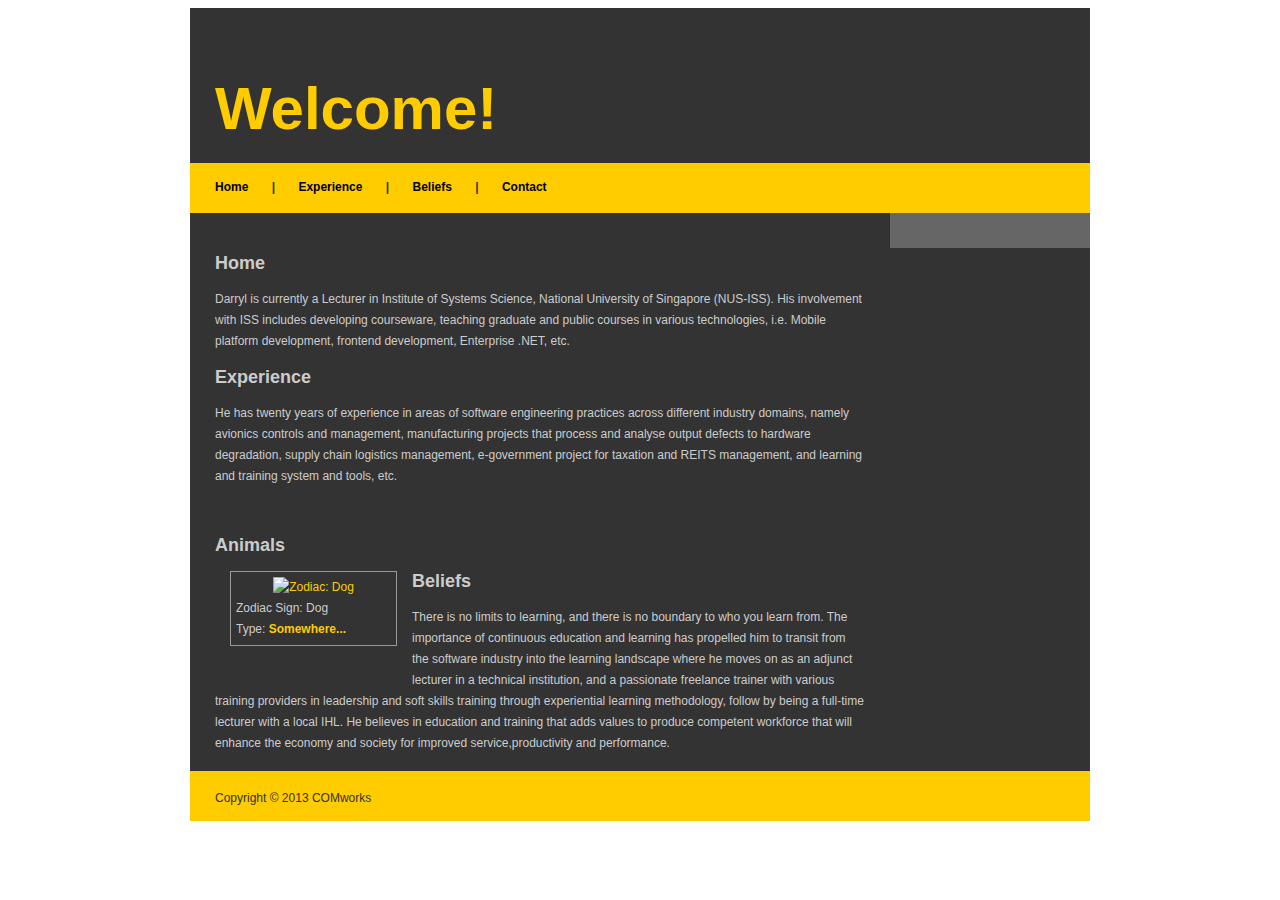
==== index.html @ 02c01834 "html5 update" ====
<!doctype html>
<html>
  <head>
    <meta charset="UTF-8"> <!-- Used to declare the charset-->
    <title>My First HTML5 Main Page</title>

    <link href="style.css" rel="stylesheet" type="text/css" />
  </head>
  <body>
    <div id="wrapper" >  <!-- The wrapper tag includes the closing 'content' div tag -->
        <header>
            <h1>Welcome!</h1>
        </header>
        <nav>
            <a href="#article1">Home</a> &nbsp;&nbsp;&nbsp;&nbsp;&nbsp; | &nbsp;&nbsp;&nbsp;&nbsp;&nbsp;
            <a href="#article2">Experience</a> &nbsp;&nbsp;&nbsp;&nbsp;&nbsp; | &nbsp;&nbsp;&nbsp;&nbsp;&nbsp;
            <a href="#article3">Beliefs</a> &nbsp;&nbsp;&nbsp;&nbsp;&nbsp; | &nbsp;&nbsp;&nbsp;&nbsp;&nbsp;
            <a href="#">Contact</a>
        </nav> 
        <article>
            <section id="article1">
                <h2>Home</h2>
                <p>
                    Darryl is currently a Lecturer in Institute of Systems Science, National University of Singapore (NUS-ISS). His involvement with ISS includes developing courseware, teaching graduate and public courses in various technologies, i.e. Mobile platform development, frontend development, Enterprise .NET, etc.
                </p>
            </section>
            <section id="article2">
                <h2>Experience</h2>
                <p>
                    He has twenty years of experience in areas of software engineering practices across different industry domains, namely avionics controls and management, manufacturing projects that process and analyse output defects to hardware degradation, supply chain logistics management, e-government project for taxation and REITS management, and learning and training system and tools, etc.
                </p>
                <br>
                <h2>Animals</h2>
                <div class="t_images">
                    <div align="center">
                        <a href="#" target="_blank">
                            <img src="dog.jpg" alt="Zodiac: Dog" border="0">
                        </a>
                    </div>
                    Zodiac Sign: Dog <br>
                    Type: <strong><a href="#" target="_blank">Somewhere...</a></strong>
                </div>
            </section>
            <section id="article3">
                <h2>Beliefs</h2>
                <p>
                    There is no limits to learning, and there is no boundary to who you learn from. The importance of continuous education and learning has propelled him to transit from the software industry into the learning landscape where he moves on as an adjunct lecturer in a technical institution, and a passionate freelance trainer with various training providers in leadership and soft skills training through experiential learning methodology, follow by being a full-time lecturer with a local IHL. He believes in education and training that adds values to produce competent workforce that will enhance the economy and society for improved service,productivity and performance.
                </p>
            </section>
        </article>
        <aside></aside> 
        <div id="footer" >
                Copyright &copy; 2013 COMworks
        </div>
    </div>
  </body>
</html>
---- style.css ----
@charset "utf-8";
/* CSS Document */
#wrapper{
	background-color:#333;
	float:inherit;
	width:900px;
	position:relative;
	margin:0 auto 0 auto;
}
h1,h2,h3{
	font-family:Arial, Helvetica, sans-serif;
	line-height:21px;
	}
a{
	color:#FC0;
	text-decoration:none;
}

a:hover{
	text-decoration:underline;
}

nav a{
	color:#000;
	text-decoration:none;	
}

nav a:hover{
	color:#919191;
	text-decoration:underline;
}
header{
	float:left;
	width:875px;
	height:100px;
	background-color:#333;
	font-family:Arial, Helvetica, sans-serif;
	font-style:normal;
	font-size:30px;
	padding:50px 0 5px 25px;
	color:#FC0;
}
nav{
	float:left;
	width:875px;
	height:30px;
	background-color:#FC0;
	font-family:Tahoma, Geneva, sans-serif;
	font-weight: bold;
	font-size:12px;
	color:#333;
	padding:17px 0 3px 25px;
}

article{
	float:left;
	width:650px;
	background-color:#333;
	font-family:Arial, Helvetica, sans-serif;
	font-style:normal;
	font-size:12px;
	line-height:21px;
	color:#CCC;
	padding:25px 25px 5px 25px;
}

aside{
	float:left;
	width:170px;
	background-color:#666;
	font-family:Arial, Helvetica, sans-serif;
	font-style:normal;
	font-size:12px;
	color:#CCC;
	padding:25px 15px 10px 15px;
	line-height:16px;
		}
#footer{
		clear:both;
		width:875px;
		height:30px;
		background-color:#FC0;
		font-family:Arial, Helvetica, sans-serif;
	font-weight:normal;
	font-size:12px;
	color:#333;
	padding:20px 0 0 25px;
	}
.t_images
{
float: left;
width: 155px;
border: 1px solid #999;
margin: 0 15px 25px 15px;
padding: 5px;
}
.clearboth { clear: both; }
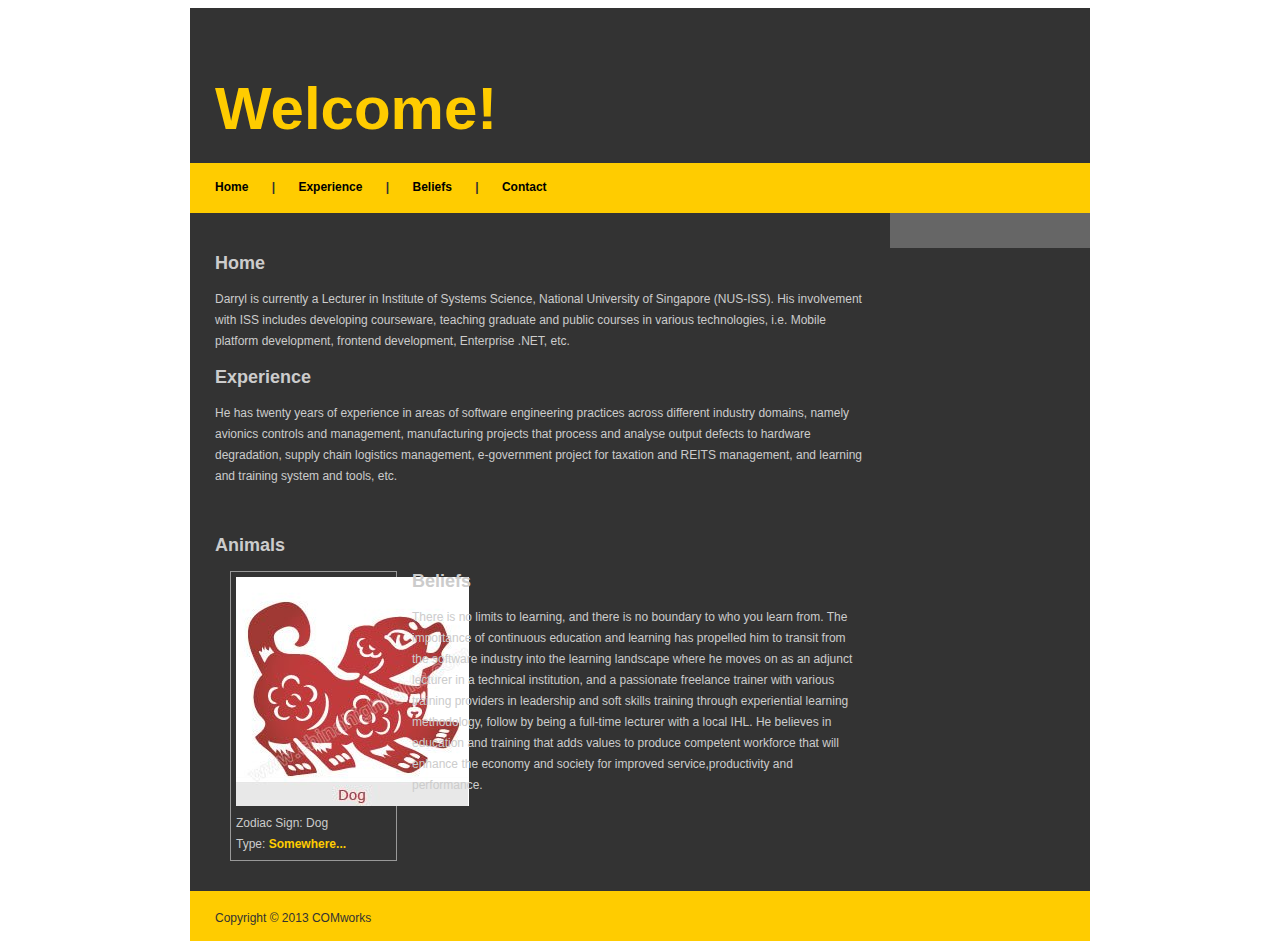
==== commit 41cbf8d3: "html5 update" ====
--- a/index.html
+++ b/index.html
@@ -34,7 +34,7 @@
                 <div class="t_images">
                     <div align="center">
                         <a href="#" target="_blank">
-                            <img src="dog.jpg" alt="Zodiac: Dog" border="0">
+                            <img src="./images/dog.jpg" alt="Zodiac: Dog" border="0">
                         </a>
                     </div>
                     Zodiac Sign: Dog <br>
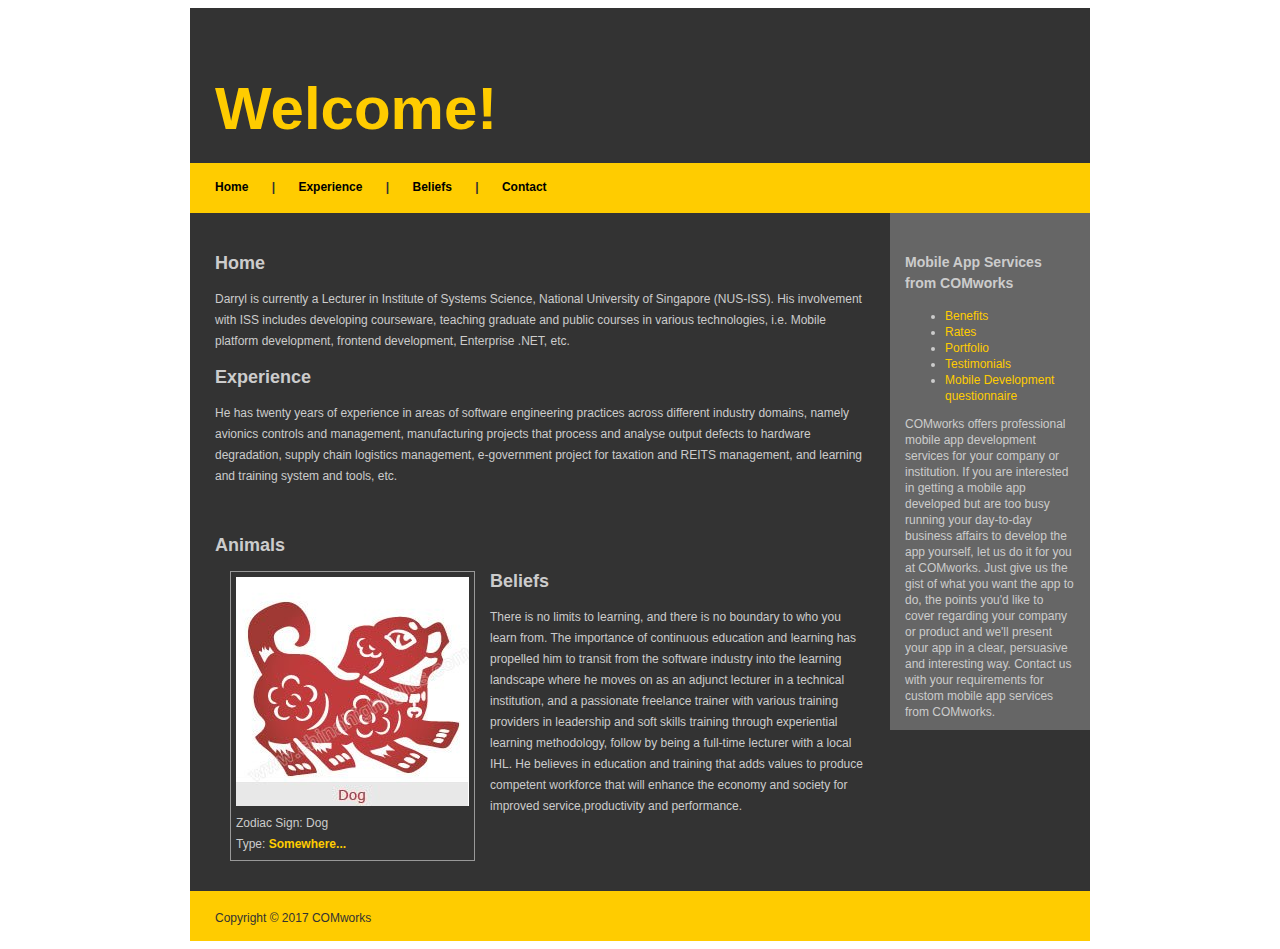
==== commit 5f7e5119: "updates" ====
--- a/index.html
+++ b/index.html
@@ -48,9 +48,22 @@
                 </p>
             </section>
         </article>
-        <aside></aside> 
+        <aside>
+            <h3>Mobile App Services from COMworks</h3>
+            <ul>
+                <li><a href="#">Benefits</a></li>
+                <li><a href="#">Rates</a></li>
+                <li><a href="#">Portfolio</a></li>
+                <li><a href="#">Testimonials</a></li>
+                <li><a href="#">Mobile Development questionnaire</a></li>
+            </ul>
+            COMworks offers professional mobile app development services for your company or institution.
+            If you are interested in getting a mobile app developed but are too busy running your day-to-day business affairs to develop the app yourself, let us do it for you at COMworks. Just give us the gist of what you want the app to do, the points you'd like to cover regarding your company or product and we'll present your app in a clear, persuasive and interesting way.
+
+            Contact us with your requirements for custom mobile app services from COMworks.
+        </aside> 
         <div id="footer" >
-                Copyright &copy; 2013 COMworks
+                Copyright &copy; 2017 COMworks
         </div>
     </div>
   </body>
--- a/style.css
+++ b/style.css
@@ -89,7 +89,7 @@
 .t_images
 {
 float: left;
-width: 155px;
+width: auto;
 border: 1px solid #999;
 margin: 0 15px 25px 15px;
 padding: 5px;
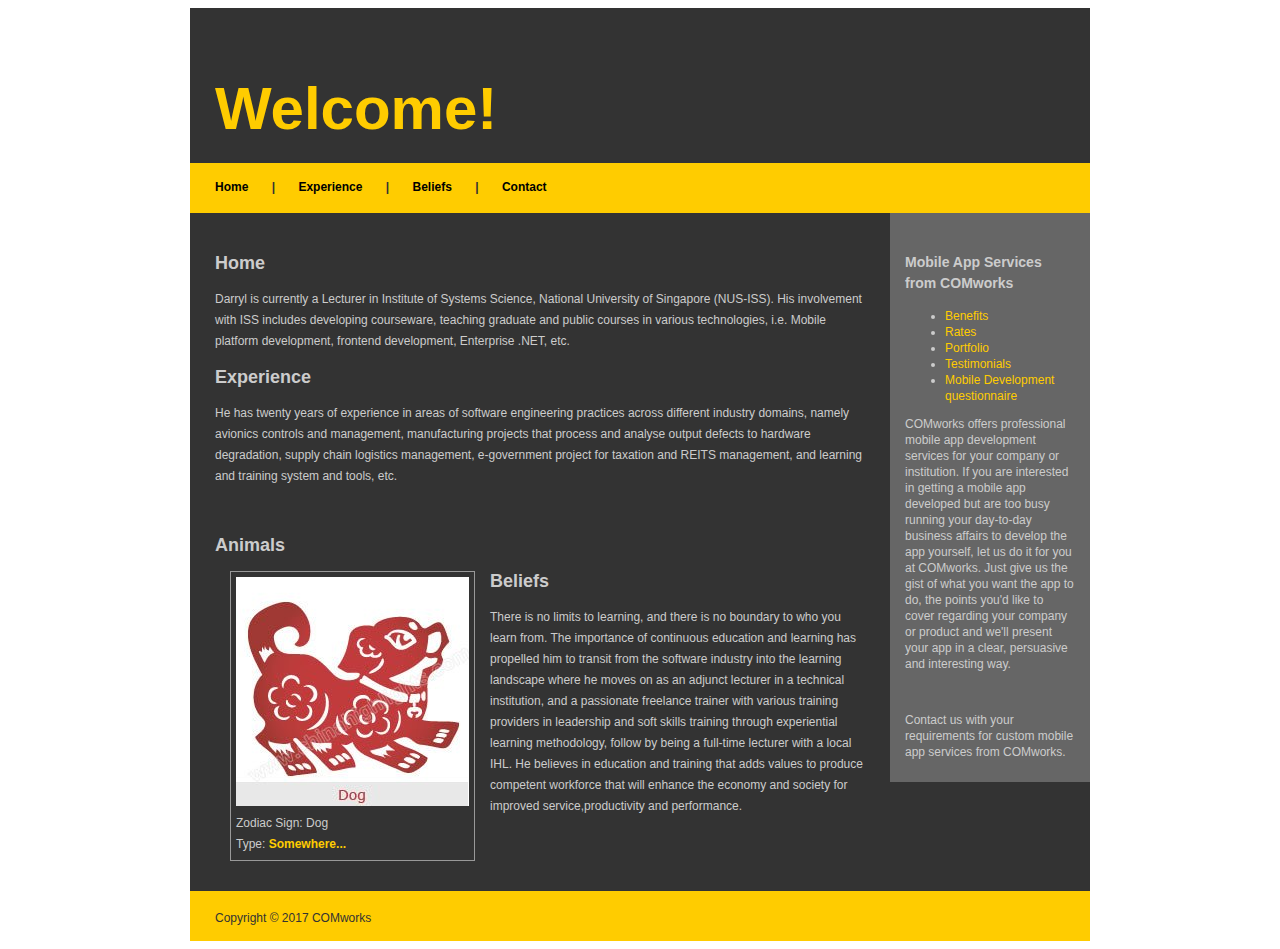
==== commit de203f34: "updates" ====
--- a/index.html
+++ b/index.html
@@ -57,10 +57,14 @@
                 <li><a href="#">Testimonials</a></li>
                 <li><a href="#">Mobile Development questionnaire</a></li>
             </ul>
-            COMworks offers professional mobile app development services for your company or institution.
-            If you are interested in getting a mobile app developed but are too busy running your day-to-day business affairs to develop the app yourself, let us do it for you at COMworks. Just give us the gist of what you want the app to do, the points you'd like to cover regarding your company or product and we'll present your app in a clear, persuasive and interesting way.
-
-            Contact us with your requirements for custom mobile app services from COMworks.
+            <p>
+                COMworks offers professional mobile app development services for your company or institution.
+                If you are interested in getting a mobile app developed but are too busy running your day-to-day business affairs to develop the app yourself, let us do it for you at COMworks. Just give us the gist of what you want the app to do, the points you'd like to cover regarding your company or product and we'll present your app in a clear, persuasive and interesting way.        
+            </p>
+            <br>
+            <p>
+                Contact us with your requirements for custom mobile app services from COMworks.
+            </p>
         </aside> 
         <div id="footer" >
                 Copyright &copy; 2017 COMworks
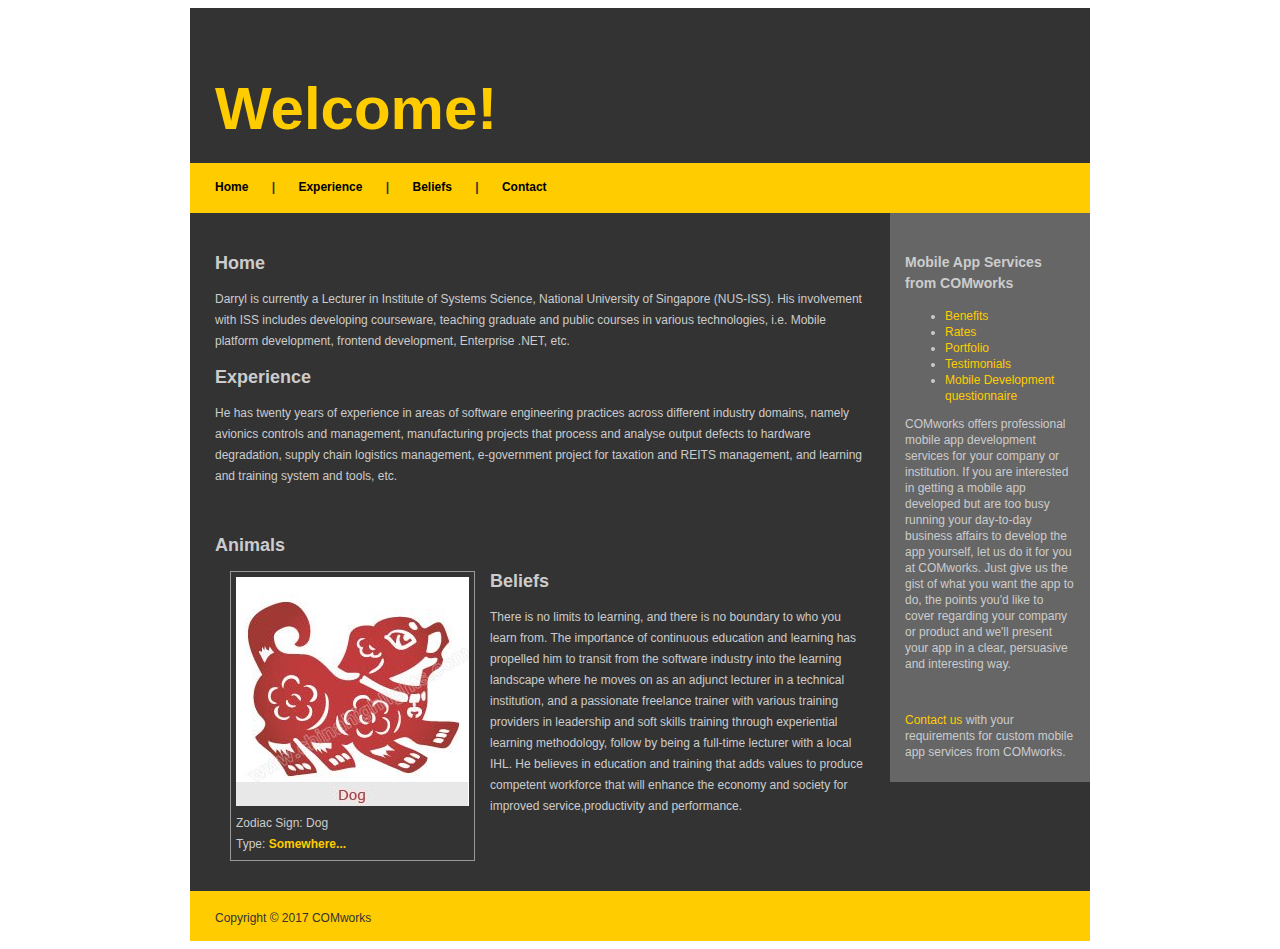
==== commit ef2826bd: "images and index.html updates for  contact form added" ====
--- a/index.html
+++ b/index.html
@@ -15,7 +15,7 @@
             <a href="#article1">Home</a> &nbsp;&nbsp;&nbsp;&nbsp;&nbsp; | &nbsp;&nbsp;&nbsp;&nbsp;&nbsp;
             <a href="#article2">Experience</a> &nbsp;&nbsp;&nbsp;&nbsp;&nbsp; | &nbsp;&nbsp;&nbsp;&nbsp;&nbsp;
             <a href="#article3">Beliefs</a> &nbsp;&nbsp;&nbsp;&nbsp;&nbsp; | &nbsp;&nbsp;&nbsp;&nbsp;&nbsp;
-            <a href="#">Contact</a>
+            <a href="contact.html">Contact</a>
         </nav> 
         <article>
             <section id="article1">
@@ -63,7 +63,7 @@
             </p>
             <br>
             <p>
-                Contact us with your requirements for custom mobile app services from COMworks.
+                <a href="contact.html">Contact us</a> with your requirements for custom mobile app services from COMworks.
             </p>
         </aside> 
         <div id="footer" >
--- a/style.css
+++ b/style.css
@@ -95,3 +95,155 @@
 padding: 5px;
 }
 .clearboth { clear: both; }
+
+/* contact form */
+/* ------------ */
+
+/* === Remove input autofocus webkit === */
+*:focus {outline: none;}
+
+/* === Form Typography === */
+/* body {font: 14px/21px "Lucida Sans", "Lucida Grande", "Lucida Sans Unicode", sans-serif;} */
+.contact_form h2, .contact_form label {font-family:Georgia, Times, "Times New Roman", serif;}
+.form_hint, .required_notification {font-size: 11px;}
+
+/* === List Styles === */
+.contact_form ul {
+    width:750px;
+    list-style-type:none;
+	list-style-position:outside;
+	margin:0px;
+	padding:0px;
+}
+.contact_form li{
+	padding:12px; 
+	border-bottom:1px solid #eee;
+	position:relative;
+} 
+.contact_form li:first-child, .contact_form li:last-child {
+	border-bottom:1px solid #777;
+}
+
+/* === Form Header === */
+.contact_form h2 {
+	margin:0;
+	display: inline;
+}
+.required_notification {
+	color:#d45252; 
+	margin:5px 0 0 0; 
+	display:inline;
+	float:right;
+}
+
+/* === Form Elements === */
+.contact_form label {
+	width:150px;
+	margin-top: 3px;
+	display:inline-block;
+	float:left;
+	padding:3px;
+}
+.contact_form input {
+	height:20px; 
+	width:220px; 
+	padding:5px 8px;
+}
+.contact_form textarea {padding:8px; width:300px;}
+.contact_form button {margin-left:156px;}
+
+	/* form element visual styles */
+	.contact_form input, .contact_form textarea { 
+		border:1px solid #aaa;
+		box-shadow: 0px 0px 3px #ccc, 0 10px 15px #eee inset;
+		border-radius:2px;
+		padding-right:30px;
+		-moz-transition: padding .25s; 
+		-webkit-transition: padding .25s; 
+		-o-transition: padding .25s;
+		transition: padding .25s;
+	}
+	.contact_form input:focus, .contact_form textarea:focus {
+		background: #fff; 
+		border:1px solid #555; 
+		box-shadow: 0 0 3px #aaa; 
+		padding-right:70px;
+	}
+
+/* === HTML5 validation styles === */	
+.contact_form input:required, .contact_form textarea:required {
+	background: #fff url(images/red_asterisk.png) no-repeat 98% center;
+}
+.contact_form input:required:valid, .contact_form textarea:required:valid {
+	background: #fff url(images/valid.png) no-repeat 98% center;
+	box-shadow: 0 0 5px #5cd053;
+	border-color: #28921f;
+}
+.contact_form input:focus:invalid, .contact_form textarea:focus:invalid {
+	background: #fff url(images/invalid.png) no-repeat 98% center;
+	box-shadow: 0 0 5px #d45252;
+	border-color: #b03535
+}
+
+/* === Form hints === */
+.form_hint {
+	background: #d45252;
+	border-radius: 3px 3px 3px 3px;
+	color: white;
+	margin-left:8px;
+	padding: 1px 6px;
+	z-index: 999; /* hints stay above all other elements */
+	position: absolute; /* allows proper formatting if hint is two lines */
+	display: none;
+}
+.form_hint::before {
+	content: "\25C0";
+	color:#d45252;
+	position: absolute;
+	top:1px;
+	left:-6px;
+}
+.contact_form input:focus + .form_hint {display: inline;}
+.contact_form input:required:valid + .form_hint {background: #28921f;}
+.contact_form input:required:valid + .form_hint::before {color:#28921f;}
+	
+/* === Button Style === */
+button.submit {
+	background-color: #68b12f;
+	background: -webkit-gradient(linear, left top, left bottom, from(#68b12f), to(#50911e));
+	background: -webkit-linear-gradient(top, #68b12f, #50911e);
+	background: -moz-linear-gradient(top, #68b12f, #50911e);
+	background: -ms-linear-gradient(top, #68b12f, #50911e);
+	background: -o-linear-gradient(top, #68b12f, #50911e);
+	background: linear-gradient(top, #68b12f, #50911e);
+	border: 1px solid #509111;
+	border-bottom: 1px solid #5b992b;
+	border-radius: 3px;
+	-webkit-border-radius: 3px;
+	-moz-border-radius: 3px;
+	-ms-border-radius: 3px;
+	-o-border-radius: 3px;
+	box-shadow: inset 0 1px 0 0 #9fd574;
+	-webkit-box-shadow: 0 1px 0 0 #9fd574 inset ;
+	-moz-box-shadow: 0 1px 0 0 #9fd574 inset;
+	-ms-box-shadow: 0 1px 0 0 #9fd574 inset;
+	-o-box-shadow: 0 1px 0 0 #9fd574 inset;
+	color: white;
+	font-weight: bold;
+	padding: 6px 20px;
+	text-align: center;
+	text-shadow: 0 -1px 0 #396715;
+}
+button.submit:hover {
+	opacity:.85;
+	cursor: pointer; 
+}
+button.submit:active {
+	border: 1px solid #20911e;
+	box-shadow: 0 0 10px 5px #356b0b inset; 
+	-webkit-box-shadow:0 0 10px 5px #356b0b inset ;
+	-moz-box-shadow: 0 0 10px 5px #356b0b inset;
+	-ms-box-shadow: 0 0 10px 5px #356b0b inset;
+	-o-box-shadow: 0 0 10px 5px #356b0b inset;
+	
+}
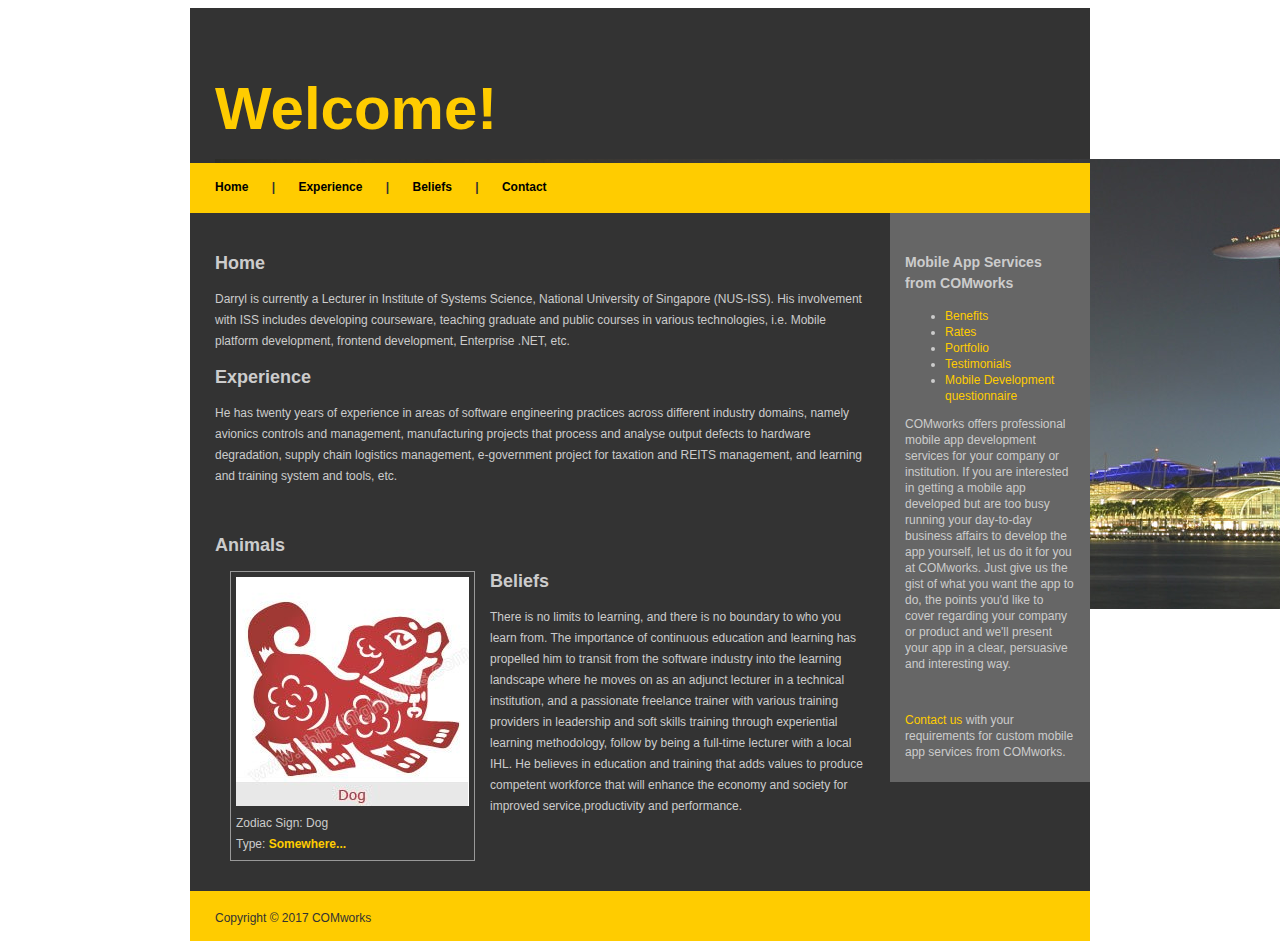
==== commit ac37239d: "image for banner" ====
--- a/index.html
+++ b/index.html
@@ -10,6 +10,7 @@
     <div id="wrapper" >  <!-- The wrapper tag includes the closing 'content' div tag -->
         <header>
             <h1>Welcome!</h1>
+            <img src="./images/SingaporeBanner.jpg" alt="Singapore Landscape" border="0">
         </header>
         <nav>
             <a href="#article1">Home</a> &nbsp;&nbsp;&nbsp;&nbsp;&nbsp; | &nbsp;&nbsp;&nbsp;&nbsp;&nbsp;
--- a/style.css
+++ b/style.css
@@ -109,7 +109,7 @@
 
 /* === List Styles === */
 .contact_form ul {
-    width:750px;
+    width:100%;
     list-style-type:none;
 	list-style-position:outside;
 	margin:0px;
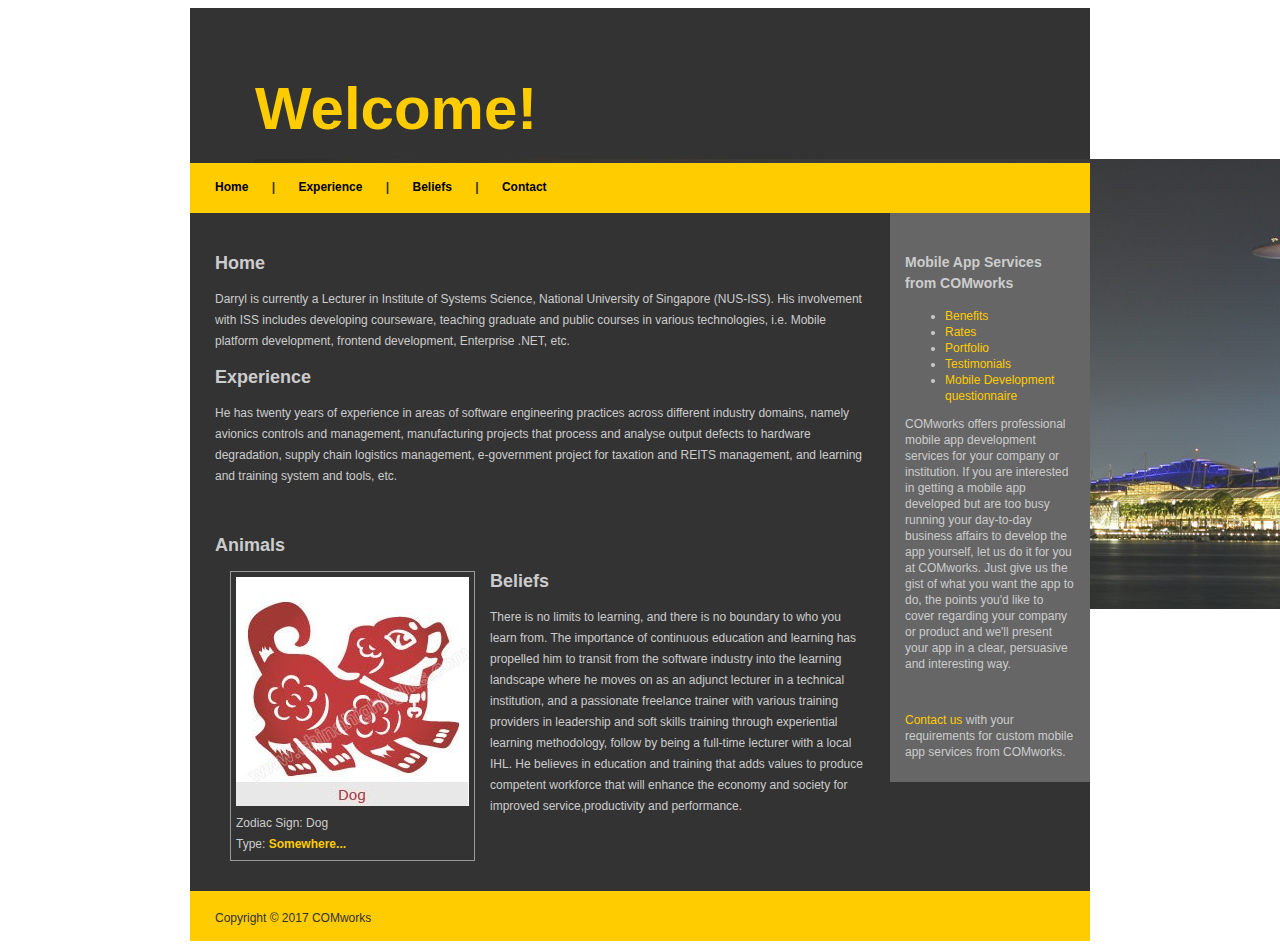
==== commit 7f530f21: "image for banner" ====
--- a/index.html
+++ b/index.html
@@ -9,8 +9,10 @@
   <body>
     <div id="wrapper" >  <!-- The wrapper tag includes the closing 'content' div tag -->
         <header>
-            <h1>Welcome!</h1>
-            <img src="./images/SingaporeBanner.jpg" alt="Singapore Landscape" border="0">
+            <figure>
+                <h1>Welcome!</h1>
+                <img src="./images/SingaporeBanner.jpg" alt="Singapore Landscape" border="0">
+            </figure>
         </header>
         <nav>
             <a href="#article1">Home</a> &nbsp;&nbsp;&nbsp;&nbsp;&nbsp; | &nbsp;&nbsp;&nbsp;&nbsp;&nbsp;
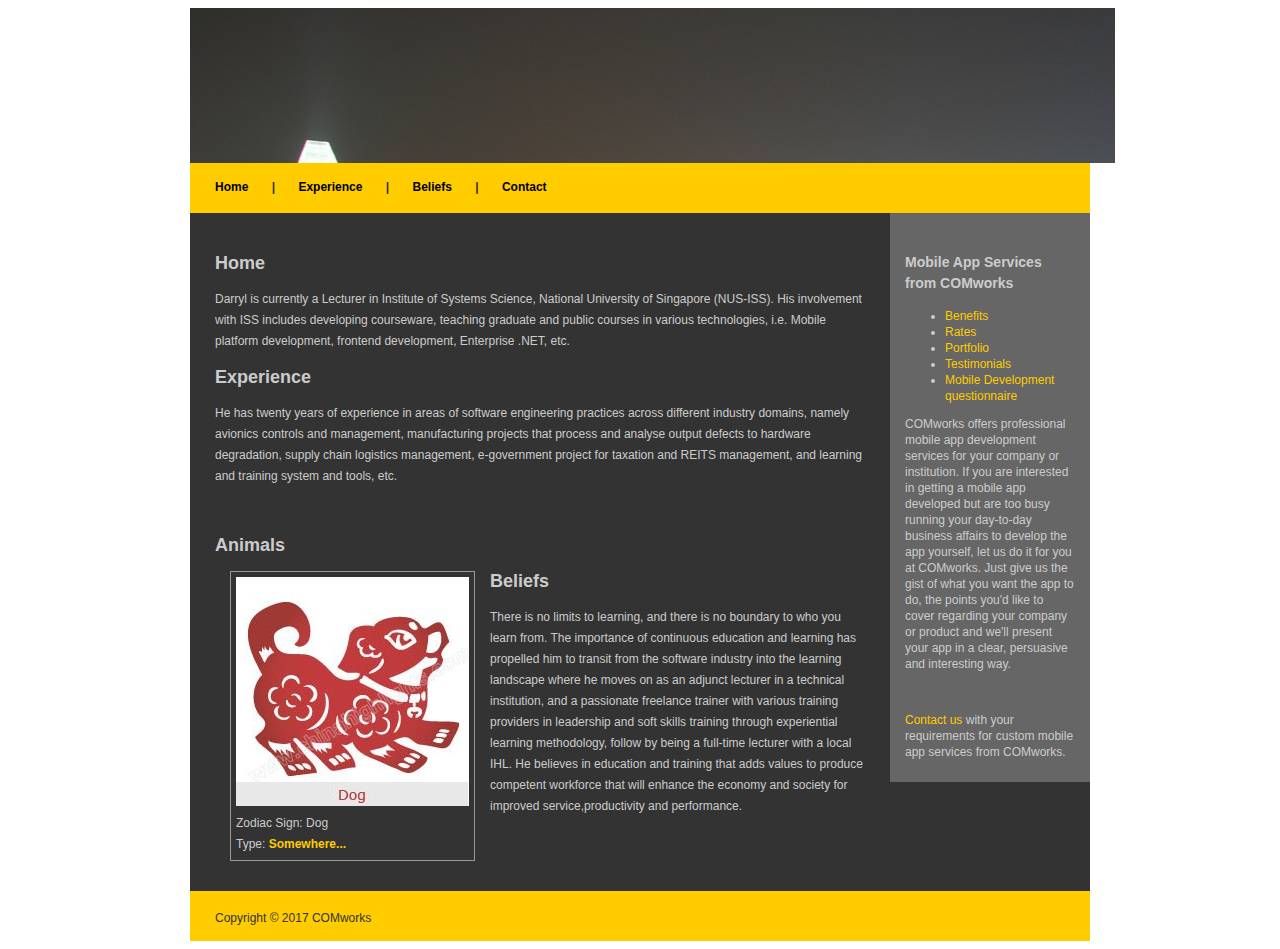
==== commit 5b6471e5: "image for banner" ====
--- a/index.html
+++ b/index.html
@@ -9,10 +9,6 @@
   <body>
     <div id="wrapper" >  <!-- The wrapper tag includes the closing 'content' div tag -->
         <header>
-            <figure>
-                <h1>Welcome!</h1>
-                <img src="./images/SingaporeBanner.jpg" alt="Singapore Landscape" border="0">
-            </figure>
         </header>
         <nav>
             <a href="#article1">Home</a> &nbsp;&nbsp;&nbsp;&nbsp;&nbsp; | &nbsp;&nbsp;&nbsp;&nbsp;&nbsp;
--- a/style.css
+++ b/style.css
@@ -31,15 +31,17 @@
 }
 header{
 	float:left;
-	width:875px;
+	width:100%;
 	height:100px;
 	background-color:#333;
+	background-image:url("images/SingaporeBanner.jpg");
 	font-family:Arial, Helvetica, sans-serif;
 	font-style:normal;
 	font-size:30px;
 	padding:50px 0 5px 25px;
 	color:#FC0;
 }
+
 nav{
 	float:left;
 	width:875px;
